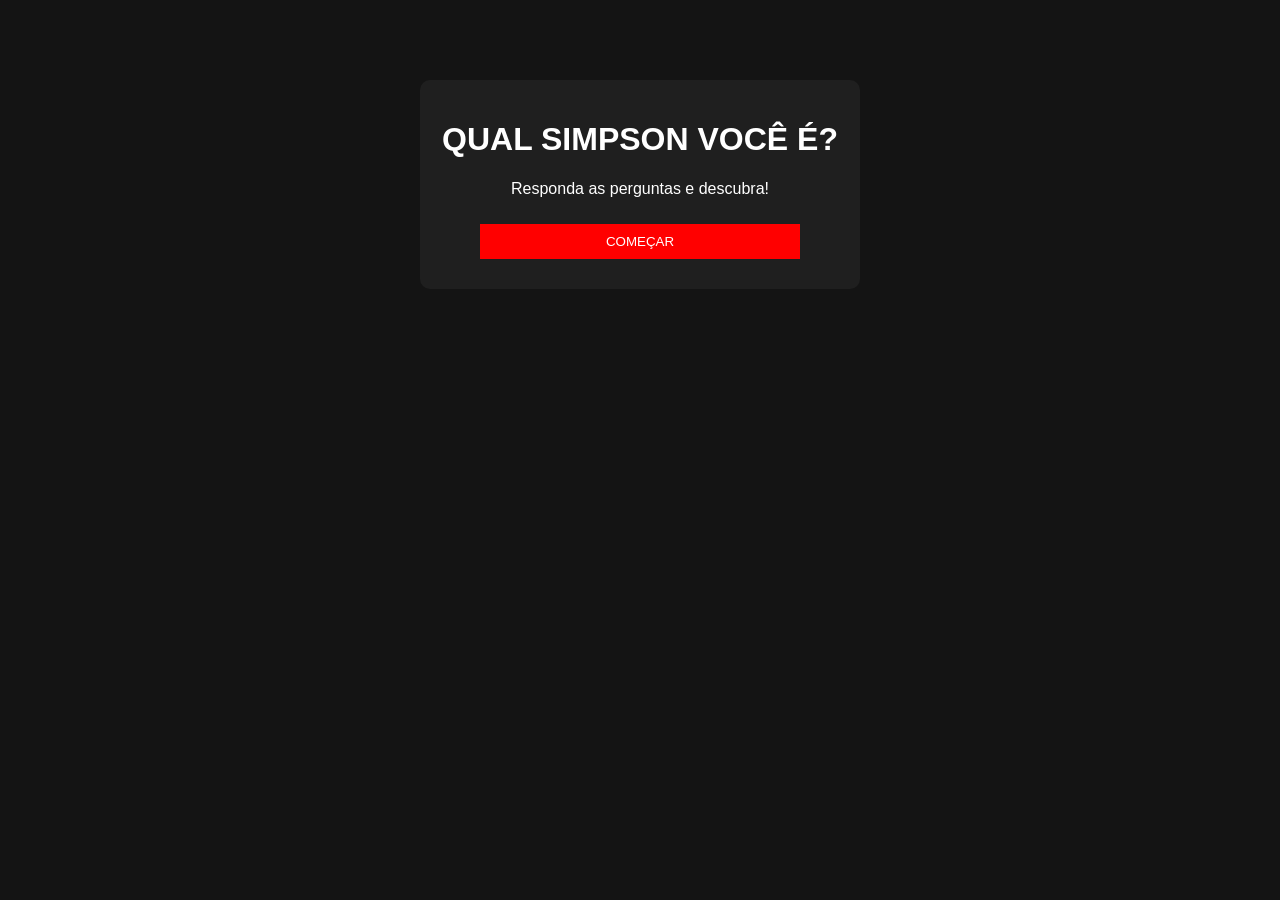
==== VERSAOFINAL/index.html @ 1629799d "versao_18.04" ====
<!DOCTYPE html>
<html lang="pt-br">
<head>
<meta charset="UTF-8">
<title>Quiz Simpsons</title>
<link rel="stylesheet" href="style.css">
</head>

<body>

<div id="inicio" class="card">
    <h1>QUAL SIMPSON VOCÊ É?</h1>
    <p>Responda as perguntas e descubra!</p>
    <button onclick="iniciarQuiz()">COMEÇAR</button>
</div>

<div id="quiz" class="card" style="display:none;">
    <h2 id="pergunta"></h2>
    <div id="opcoes"></div>
</div>

<div id="resultado" class="card" style="display:none;">
    <h2 id="nome"></h2>
    <img id="img">
    <p id="desc"></p>
    <p id="pontuacao"></p>
    <button onclick="reiniciar()">JOGAR NOVAMENTE</button>
</div>

<script src="data.js"></script>
<script src="script.js"></script>

</body>
</html>
---- VERSAOFINAL/style.css ----
body {
    background: #141414;
    color: white;
    text-align: center;
    font-family: Arial;
}

.card {
    margin: 80px auto;
    padding: 20px;
    width: 400px;
    background: #1f1f1f;
    border-radius: 10px;
}

button {
    margin: 10px;
    padding: 10px;
    width: 80%;
    background: red;
    color: white;
    border: none;
    cursor: pointer;
}

img {
    width: 200px;
    border-radius: 10px;
}
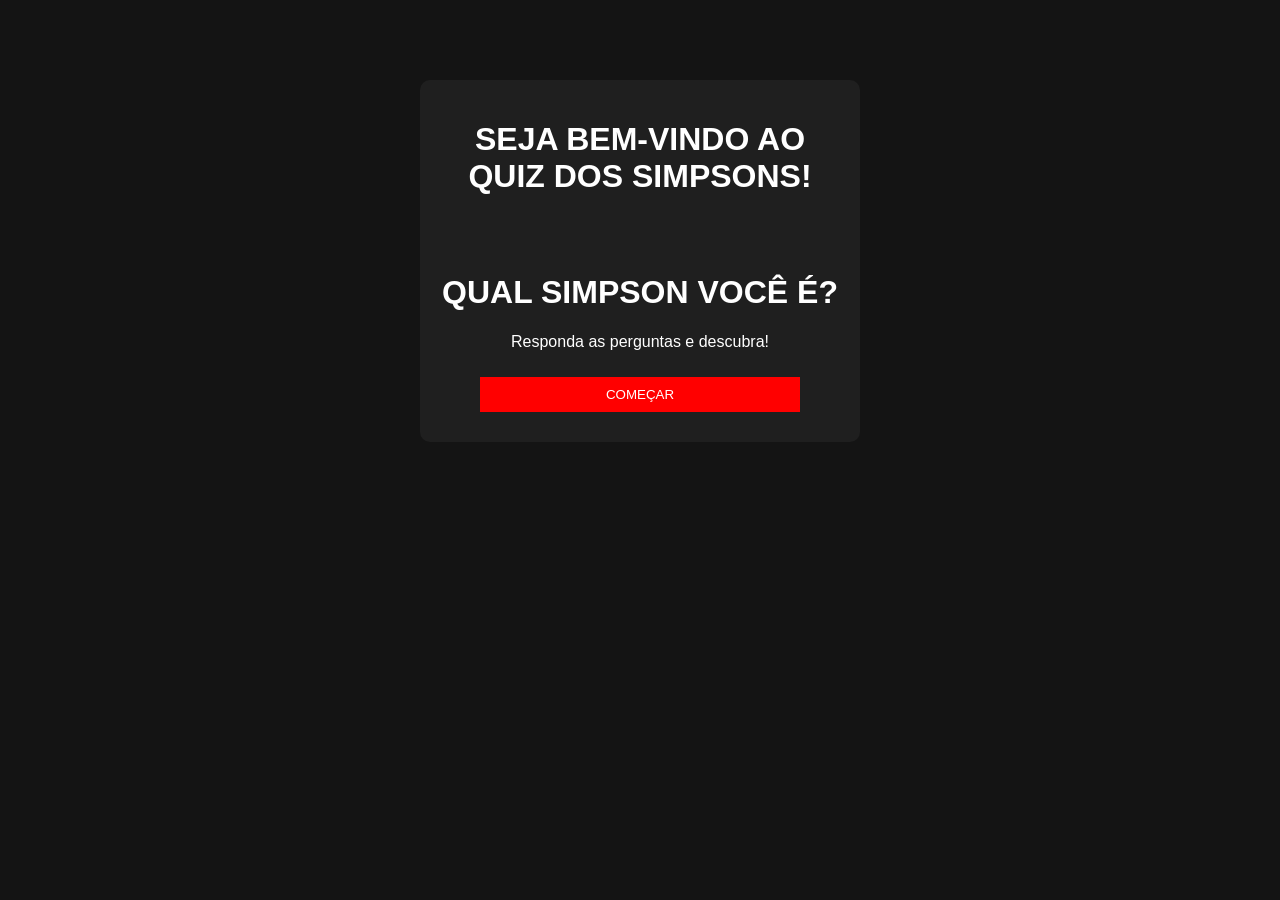
==== commit af0d1113: "Update index.html" ====
--- a/VERSAOFINAL/index.html
+++ b/VERSAOFINAL/index.html
@@ -9,6 +9,8 @@
 <body>
 
 <div id="inicio" class="card">
+    <h1>SEJA BEM-VINDO AO QUIZ DOS SIMPSONS!</h1> <BR>
+    </BR>
     <h1>QUAL SIMPSON VOCÊ É?</h1>
     <p>Responda as perguntas e descubra!</p>
     <button onclick="iniciarQuiz()">COMEÇAR</button>
@@ -32,3 +34,4 @@
 
 </body>
 </html>
+
